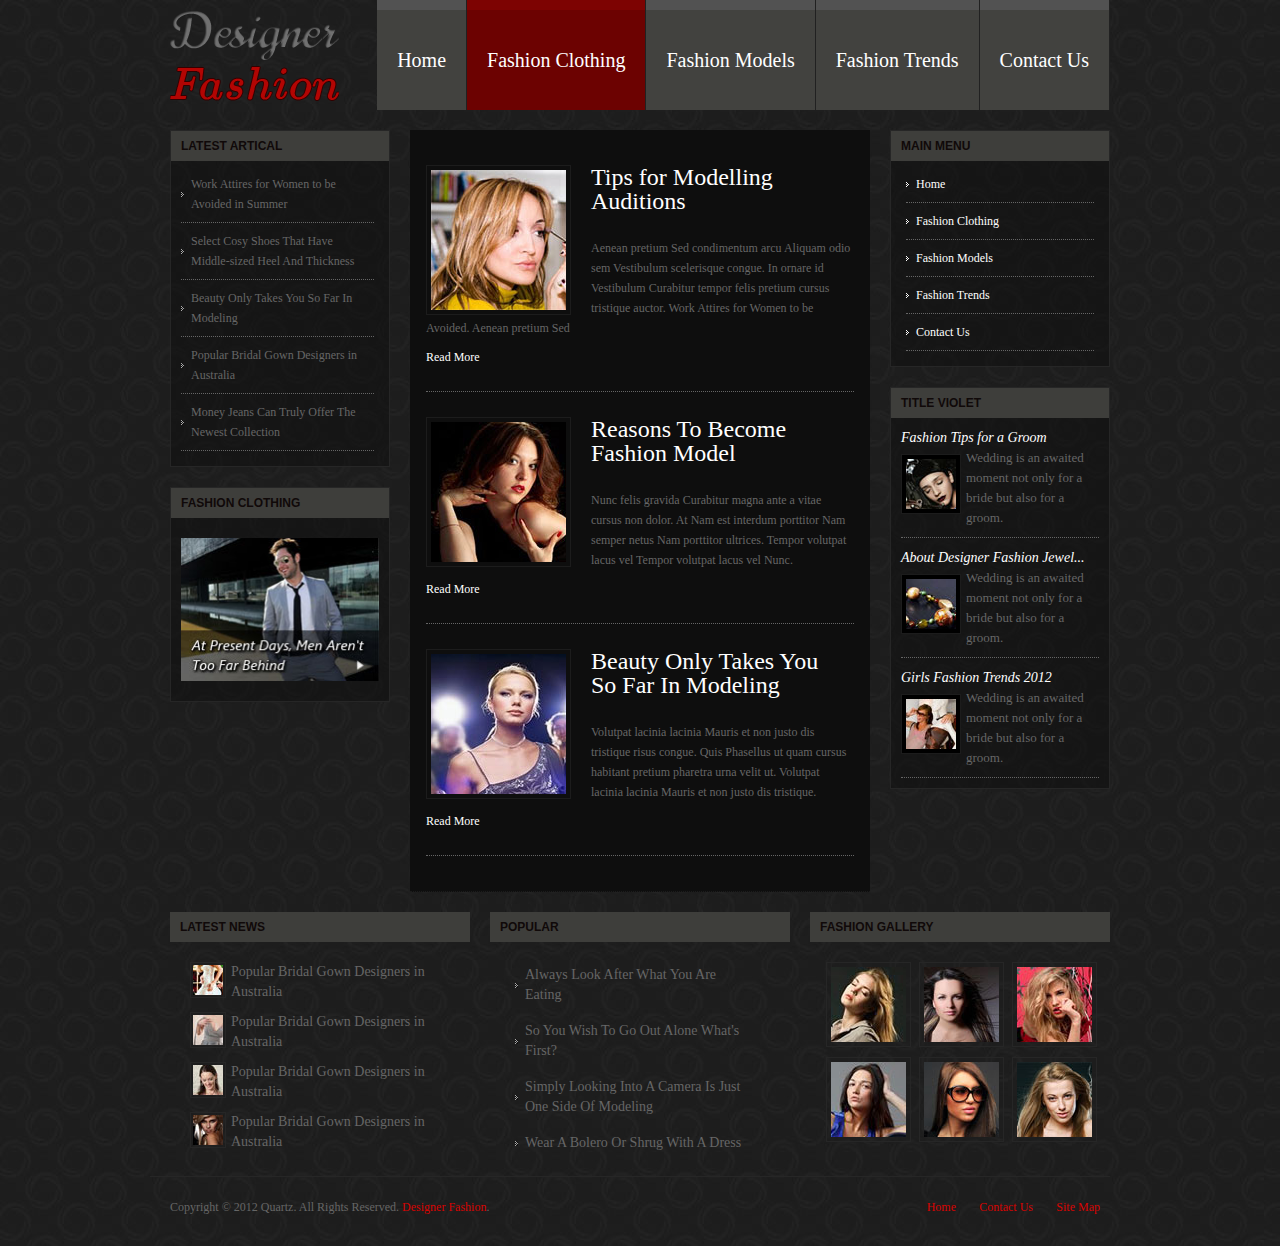
==== inner.html @ 4256c8a1 "Initial Commit" ====
<!DOCTYPE html PUBLIC "-//W3C//DTD XHTML 1.0 Transitional//EN" "http://www.w3.org/TR/xhtml1/DTD/xhtml1-transitional.dtd">
<html>
<head>
<meta name="viewport" content="width=device-width, initial-scale=1.0">
<meta http-equiv="Content-Type" content="text/html; charset=utf-8" />
<title>Designer Fashion</title>
<link href="css/bootstrap.css" rel="stylesheet">
<link href="css/style.css" rel="stylesheet">
<script src="js/jquery.js"></script>
<script src="js/bootstrap-dropdown.js"></script>
<script src="js/bootstrap-collapse.js"></script>
<script src="js/bootstrap-button.js"></script>
<script src="js/bootstrap-tab.js"></script>
 
<script src="js/respond.min.js"></script>
<script src="js/respond.src.js"></script>

</head>

<body class="bg">
		<div class="container">
        	<div class="row">
            	<div class="navbar">
   					<div class="navbar-inner">
     					 <div class="container">
      						  <a data-target=".nav-collapse" data-toggle="collapse" class="btn btn-navbar">
          							<span class="icon-bar"></span>
          							<span class="icon-bar"></span>
          							<span class="icon-bar"></span>
       						 </a>
        					<a href="#" class="brand"><img src="images/logo.png" /></a>
        						<div class="nav-collapse">
         							 <ul class="nav">
            							<li><a href="index.html">Home</a></li>
            							<li class="active"><a href="#">Fashion Clothing</a></li>
                                        <li><a href="#">Fashion Models</a></li>
                                        <li><a href="#">Fashion Trends</a></li>
                                        <li><a href="#">Contact Us</a></li>
                                       
            							
            							
         							 </ul>
       						 </div><!-- /.nav-collapse -->
      					</div>
   				 </div><!-- /navbar-inner -->
 			 </div>
          </div><!--menu ends here-->
             
                         
              
                <div class="row">
                		<div class="span3" id="left-sidebar">
                        			 
                                     
                                   
                                			<div class="block">
                                			<h5 class="module-header">Latest  Artical</h5>
                                        	<div class="module-content">
                                            	<ul>
                                                	<li><a href="#">Work Attires for Women to be Avoided in Summer</a></li>
                                                    <li><a href="#">Select Cosy Shoes That Have Middle-sized Heel And Thickness</a></li>
                                                    <li><a href="#">Beauty Only Takes You So Far In Modeling</a></li>
                                                    <li><a href="#">Popular Bridal Gown Designers in Australia</a></li>
                                                    <li><a href="#">Money Jeans Can Truly Offer The Newest Collection</a></li>
                                                
                                                </ul>
                                       		 </div>
                                        	</div>
                               		<div class="block">
                                			<h5 class="module-header">Fashion Clothing</h5>
                                        	<div class="module-content">
                                            	<img src="images/fashion-cloth.jpg" style="margin-top:20px; margin-bottom:10px;"/>
                                       		 </div>
                                        	</div>
					                       </div> <!--left sidebar ends here-->
                       
                       <div class="span6" id="content-region"> <!--Content region starts here-->
                               		<div class="content-block">
                                		                 					
                                                <div class="post-content">
                                                
                                                 	<img class="img-left" src="images/inner-post1.jpg" />
                                                     <h2 class="post-header">Tips for Modelling Auditions </h2>
                                                <p>Aenean pretium Sed condimentum arcu Aliquam odio sem Vestibulum scelerisque congue. In ornare id Vestibulum Curabitur tempor felis pretium cursus tristique auctor. Work Attires for Women to be Avoided. Aenean pretium Sed </p>
                                                <p class="readmore"><a> Read More</a> </p>
                                                </div>
                                     <div class="post-content">
                                                
                                                 <img class="img-left" src="images/inner-post2.jpg" />
                                                  <h2 class="post-header">Reasons To Become Fashion Model</h2>
                                                <p>Nunc felis gravida Curabitur magna ante a vitae cursus non dolor. At Nam est interdum porttitor Nam semper netus Nam porttitor ultrices. Tempor volutpat lacus vel Tempor volutpat lacus vel Nunc.</p>
                                                <p class="readmore"><a> Read More</a> </p>
                                                
                                    </div>
                                        <div class="post-content">
                                               
                                                 <img class="img-left" src="images/inner-post3.jpg" />
                                                   <h2 class="post-header">Beauty Only Takes You So Far In Modeling</h2>
                                                <p>Volutpat lacinia lacinia Mauris et non justo dis tristique risus congue. Quis Phasellus ut quam cursus habitant pretium pharetra urna velit ut. Volutpat lacinia lacinia Mauris et non justo dis tristique. </p>
                                                <p class="readmore"><a> Read More</a></p>
                                                
                                    </div>
                                        
                                    
                                    
                              		</div>    
                        </div><!--Content ends here-->
                        <div class="span3" id="right-sidebar">
                        <!--Vertical menu starts here-->
                                			<div class="block">
                                            <div class="vertical-menu">
                                			<h5 class="module-header">Main Menu</h5>
                                        	<div class="module-content">
                                            	<ul>
                                                	<li class="active"><a href="#">Home</a></li>
            							<li><a href="#">Fashion Clothing</a></li>
                                        <li><a href="#">Fashion Models</a></li>
                                        <li><a href="#">Fashion Trends</a></li>
                                        <li><a href="#">Contact Us</a></li>
                                                </ul>
                                       		 </div></div>
                                        
                               		 </div> 
                        		
                                
                               <div class="block"> <!--Featured block starts here-->
                                	<h5 class="module-header">Title violet</h5>
                                        <div class="module-content">
                  							<div class="featured">
                                               <h5><a href="#">Fashion Tips for a Groom</a></h5>
                   		 						<img class="img-left" src="images/feature1.jpg" />
                  		 <p>Wedding is an awaited moment not only for a bride but also for a groom.<p> 
                                             </div>
                     						<div class="featured">
                                               <h5><a href="#">About Designer Fashion Jewel...</a></h5>
                   		 						<img class="img-left" src="images/feature2.jpg" />
                  		 <p>Wedding is an awaited moment not only for a bride but also for a groom.<p> 
                                             </div>
                                             <div class="featured">
                                               <h5><a href="#">Girls Fashion Trends 2012</a></h5>
                   		 						<img class="img-left" src="images/feature3.jpg" />
                  		 <p>Wedding is an awaited moment not only for a bride but also for a groom.<p> 
                                             </div>
                    					 
              						 </div>
                           	 </div><!--End of featured post-->
                  
                                <!-- <div class="login-form">  
                   								<div class="module-block">
                                					<h5 class="module-header">Login form</h5>
                   								<div class="module-content">
                   									<p><span class="form-label">Username</span>
                   									<input type="text" class="input-medium" /></p>
                   									<p><span class="form-label">Password</span>
                   									<input type="text" class="input-medium" /></p>
                  									
                  		 							<p><input type="submit" value="Login" class="submit-button"/></p>
                   										<ul>
                   											<li><a href="#">Forgot your password?</a></li>
                        									<li><a href="#">Create an account</a></li>
                  		 								</ul>
                  								</div>
                               					</div>
                  	   				</div>-->
                                    
                        </div><!--right sidebar ends here-->
                </div>
                
                <div class="row">
                <div id="bottom">
                	<div class="span4">
                    <div class="block"> 
                       	<h5 class="module-header">LATEST NEWS</h5>
                   			<div class="module-content">
                            		<div class="news"><img class="img-left" src="images/news1.jpg" alt="sample1" />
               										<p> <a href="#">Popular Bridal Gown Designers in Australia</a></p>	
                                     </div>
                                     
                                     <div class="news"><img class="img-left" src="images/news2.jpg" alt="sample1" />
               										<p> <a href="#">Popular Bridal Gown Designers in Australia</a></p>	
                                     </div>
                                     
                                     <div class="news"><img class="img-left" src="images/news3.jpg" alt="sample1" />
               										<p> <a href="#">Popular Bridal Gown Designers in Australia</a></p>	
                                     </div>
                                     <div class="news"><img class="img-left" src="images/news4.jpg" alt="sample1" />
               										<p> <a href="#">Popular Bridal Gown Designers in Australia</a></p>	
                                     </div>
                                     </div>
               						</div>			
                            </div>
                 
                    <div class="span4">
                    	
                   			<div class="block">
                                			<h5 class="module-header">POPULAR</h5>
                                        	<div class="module-content">
                                            	<ul>
                                                	<li><a href="#">Always Look After What You Are Eating</a></li>
                                                    <li><a href="#">So You Wish To Go Out Alone What's First?</a></li>
                                                    <li><a href="#">Simply Looking Into A Camera Is Just One Side Of Modeling</a></li>
                                                    <li><a href="#">Wear A Bolero Or Shrug With A Dress</a></li>
                                            
                                                </ul>
                                       		 </div>
                                        	</div>
                   
                    </div>
                    <div class="span4">
                     <div class="block">
                        			<h5 class="module-header">Fashion Gallery</h5>
                                        	<div class="module-content">
                                            	<div ><img src="images/g1.jpg" style="margin-top:10px;float:left; padding:4px; margin-left:6px!important; margin-right:2px;" /></div>
                                                <div ><img src="images/g2.jpg" style="margin-top:10px;float:left; padding:4px; margin-left:6px!important; margin-right:2px;" /></div>
                                                <div><img src="images/g3.jpg" style="margin-top:10px;float:left; padding:4px; margin-left:6px!important; margin-right:2px;"/></div>
                                               <div > <img src="images/g4.jpg" style="margin-top:10px;float:left; padding:4px; margin-left:6px!important; margin-right:2px;"/></div>
                                                <div><img src="images/g5.jpg" style="margin-top:10px;float:left; padding:4px; margin-left:6px!important; margin-right:2px;"/></div>
                                                <div ><img src="images/g6.jpg" style="margin-top:10px;float:left; padding:4px; margin-left:6px!important; margin-right:2px;"/></div>
                                                
                                       		 </div>
                                        	</div>		
                            </div>
                    </div>
                    </div>
                    <div class="row" id="footer">
             		<div class="span6" id="copyright">
                   		 <p>Copyright © 2012 Quartz. All Rights Reserved. <a href="#">Designer Fashion</a>.</p>
                    	
                    </div>
                    <div class="span6" id="footer-menu">
                    	<ul class="topmenu">
                	<li><a href="#">Home</a> </li>
                    <li><a href="#">Contact Us</a> </li>
                    <li><a href="#">Site Map</a> </li>
               
                 	</ul>
                    </div>
                    </div>
                </div>
                
                 
          </div>
          
</body>
</html>
---- css/style.css ----
#bottom .block
{
	padding-bottom:10px;
	 background-image: none !important;

    border: none !important;
	}
	#bottom .module-content
	{
		padding-top:10px;
		}
	#bottom a
	{
		color:#666666;
		font-size:14px;
	
	font-family:"Segoe UI";
	}
	#bottom img
	{
		border: 1px solid #262626;
    padding: 2px;
	margin-left:10px;
	float:left;
	margin-right:5px;

	} 
	
.news
{
	margin-top:10px;
	}
.featured
{
	margin-top:10px;
	border-bottom:1px dotted #666666;
}
.featured h5
{
	font-style:italic;
	font-size:14px;
	font-family:"Segoe UI";}
.block
{
	background-image:url(../images/block-back.png);
	background-repeat:repeat;
	margin-top:20px; 
	border:1px solid #262626;
	padding-bottom:10px;
	
	}
body.bg{
	background-color:#000;
	color: #666666;
	font-family:"Segoe UI","Trebuchet MS", Arial, Helvetica, sans-serif;
	}
p, a {font-family:"Segoe UI"; font-weight:normal; }
a:hover{color:#fff; text-decoration:underline;}
@font-face
{
font-family: Segoe UI;
src:url("segoe-ui.eot");
}
@font-face
{
font-family: Segoe UI;
src:url("segoe-ui.ttf");
}

/*******************breadcrumb****************/
#beadcrumb{ 
		background: url("../images/dot1x1.gif") repeat-x scroll left center transparent;
		text-transform:uppercase; 
		float:left;
		font-size:11px;
		color: #555555;
    	font-weight: bold;
    	text-transform: uppercase;}
#search-box{float:right;}

/*******slider******/
#slider{ 
margin-top:20px;
		
	}
/******************tab***********************/
.tab-panel{margin-top:20px;}
.tab-panel h5{font-weight:bold; 
			font-size:12px; 
			color:#666; 
			text-transform:uppercase;
			font-family:Segoe UI;}
.tab-post img{padding:3px;
				
				border: 1px solid #97265E;}
/*************img-panel*************************/	
#img-panel{margin-top:20px;}	
#img-style{margin-left:0}	

/*********************Vertical menu************************/

.vertical-menu ul{margin:0 0px; padding:5px;}
.vertical-menu li{
	background-image:url(../images/arrow_white.jpg);
	background-position:left center;
	background-repeat:no-repeat;
	list-style:none;
	padding:8px 10px;
	font-size: 12px;
	color:#CBDA8F;
	border-bottom:1px dotted #666666;
	}
.vertical-menu li.active{
		color:#fff;
	font-weight:bold;}
.vertical-menu li.active:hover{
	color:#fff;}
.vertical-menu li:hover{color:#fff;background-image:url(../images/arrow_white.jpg);
	background-position:left center;
	background-repeat:no-repeat;
	list-style:none;
	padding:8px 10px; }


#bottom ul{margin:0 10px; padding:5px;}
#bottom  li{
	background-image:url(../images/arrow_black.jpg);
	background-position:left center;
	background-repeat:no-repeat;
	list-style:none;
	padding:8px 10px;
	font-size: 12px;
	color:#666666;
	
	}
#bottom a
	{
		color:#666666;
		}
#bottom li.active{
		color:#fff;
	font-weight:bold;}
#bottom li.active:hover{
	color:#fff;}
#bottom li:hover{color:#fff;background-image:url(../images/arrow-white.gif);
	background-position:left center;
	background-repeat:no-repeat;
	list-style:none;
	padding:8px 10px; }




#left-sidebar ul{margin:0 0px; padding:5px 5px 5px 0px;}
#left-sidebar li{
	background-image:url(../images/arrow_black.jpg);
	background-position:left center;
	background-repeat:no-repeat;
	list-style:none;
	padding:8px 10px;
	font-size: 12px;
	color:#666666;
	border-bottom:1px dotted #666666;
	}
	#left-sidebar a
	{
		color:#666666;
		}
#left-sidebar li.active{
		color:#fff;
	font-weight:bold;}
#left-sidebar li.active:hover{
	color:#fff;}
#left-sidebar li:hover{color:#fff;background-image:url(../images/arrow_white.jpg);
	background-position:left center;
	background-repeat:no-repeat;
	list-style:none;
	padding:8px 10px; }

/******************login form style******************/
.form-label{font-weight:bold;}
.login-form{margin-top:20px; float:left;background-color:#0e0e0e;}
.login-form p{margin: 0;
    padding: 5px 15px 0;}
.login-form ul{margin:0;}
.login-form li {
    border: medium none;
    list-style: disc outside none;
    padding: 0;
	margin-left:40px;}
.submit-button{color:#fff; font-weight:bold; font-size:12px;}
.module-header{
	background-color:#3e3e3b;
	color:#100909;
	padding:5px 0px 5px 10px;
    text-transform: uppercase;}


/******************Content style************************/
#content-region{float:left;margin-top:20px; background-color:#0e0e0e;}
.content-block{float:left;padding: 10px; border-bottom: 1px dotted #1C1C1C;}
.content-header{background-image:url(../images/h3-violet.gif);
	background-position:left;
	background-repeat:no-repeat;
    color: #DD8FB1;
  padding: 5px 0 10px 10px;
    text-transform: uppercase;}
.post-header {
 
    color: #FFFFFF;
  
    font-size: 24px;;
   margin: 0 10px 10px 89px;
  padding: 0px 0px 15px 0px;
   font-weight:normal;
	line-height:24px;
	
	font-family:"Redressed";
	
	}	

.post-content{margin:25px 6px;
				line-height:20px;
				padding-bottom:15px;
				border-bottom:1px dotted #666666;
				}
.post-content p{font-size:12px;}
.img-left{
    border: 1px solid #1C1C1C;
    padding: 4px;
	margin-right:20px;
	float:left;
	}
.img-right{
    border: 1px solid #1C1C1C;
    padding: 4px;
	margin-left:10px;
	float:left;}
				
/**********************Gallery-block*************************/
.green-header{background-image:url(../images/h3-green.gif);
	background-position:left;
	background-repeat:no-repeat;
    color: #cbda8f;
    padding: 5px 0 10px 10px;
    text-transform: uppercase;}

.gallery-img{
   border: 1px solid #1C1C1C;
    padding: 4px;
	margin-right:2px;
	margin-bottom:5px;
	}
	.whos-online, .featured-block{float:left; margin-top:20px;background-color:#0e0e0e}
/**************Featured Post****************/
.violet-header{background-image:url(../images/h3-violet.gif);
	background-position:left;
	background-repeat:no-repeat;
    color: #DD8FB1;
   padding: 5px 0 10px 10px;
    text-transform: uppercase;}
.featured-post{padding:0 10px;margin-top:20px;float:left;}
.featured img{background-color: #000000;
    border: 1px solid #1C1C1C;
    float: left;
    margin: 6px 5px 0 0;
    padding: 4px;}
.featured-text{border-bottom: 1px dotted;
    padding-bottom: 10px;
    padding-top: 10px;
	font-size:12px;}
.featured-text h5{color:#810c46;}
.featured-text h5:hover{color:#ffffff; text-decoration:underline;}
.module-content{margin:0 10px;}
.whos-online{float:left; margin-top:20px}

/***************latest**********************/
.footer-post p{color: #222222;
    margin: 0;
	font-size:12px;
    padding-left: 50px;
    text-decoration: none;}
.footer-post {
    border-bottom: 1px solid #DDDDDD;
       margin: 5px 0;
    padding-bottom: 10px;
	}
.footer-post p:hover{color:#9A2016;
						text-decoration:underline;}
.date{font-size:11px; margin-left:10px; color:#999;}

#latest-block, #popular-block, #style-block{margin-top:20px;}
#copyright{float:left; padding:20px 0;}
#copyright a
{color:#d80301;
font-size:12px;
font-family:'Segoe UI';
	`}
	#footer-menu a
	{color:#d80301;
	`}
#copyright p{font-size: 12px;}
#footer-menu{float:right; margin-top:20px;}
.topmenu li{display:inline; font-size: 12px;
    padding: 0 10px;}
#footer{border-top: 1px solid #262626;}
.topmenu
{
	float:right;}
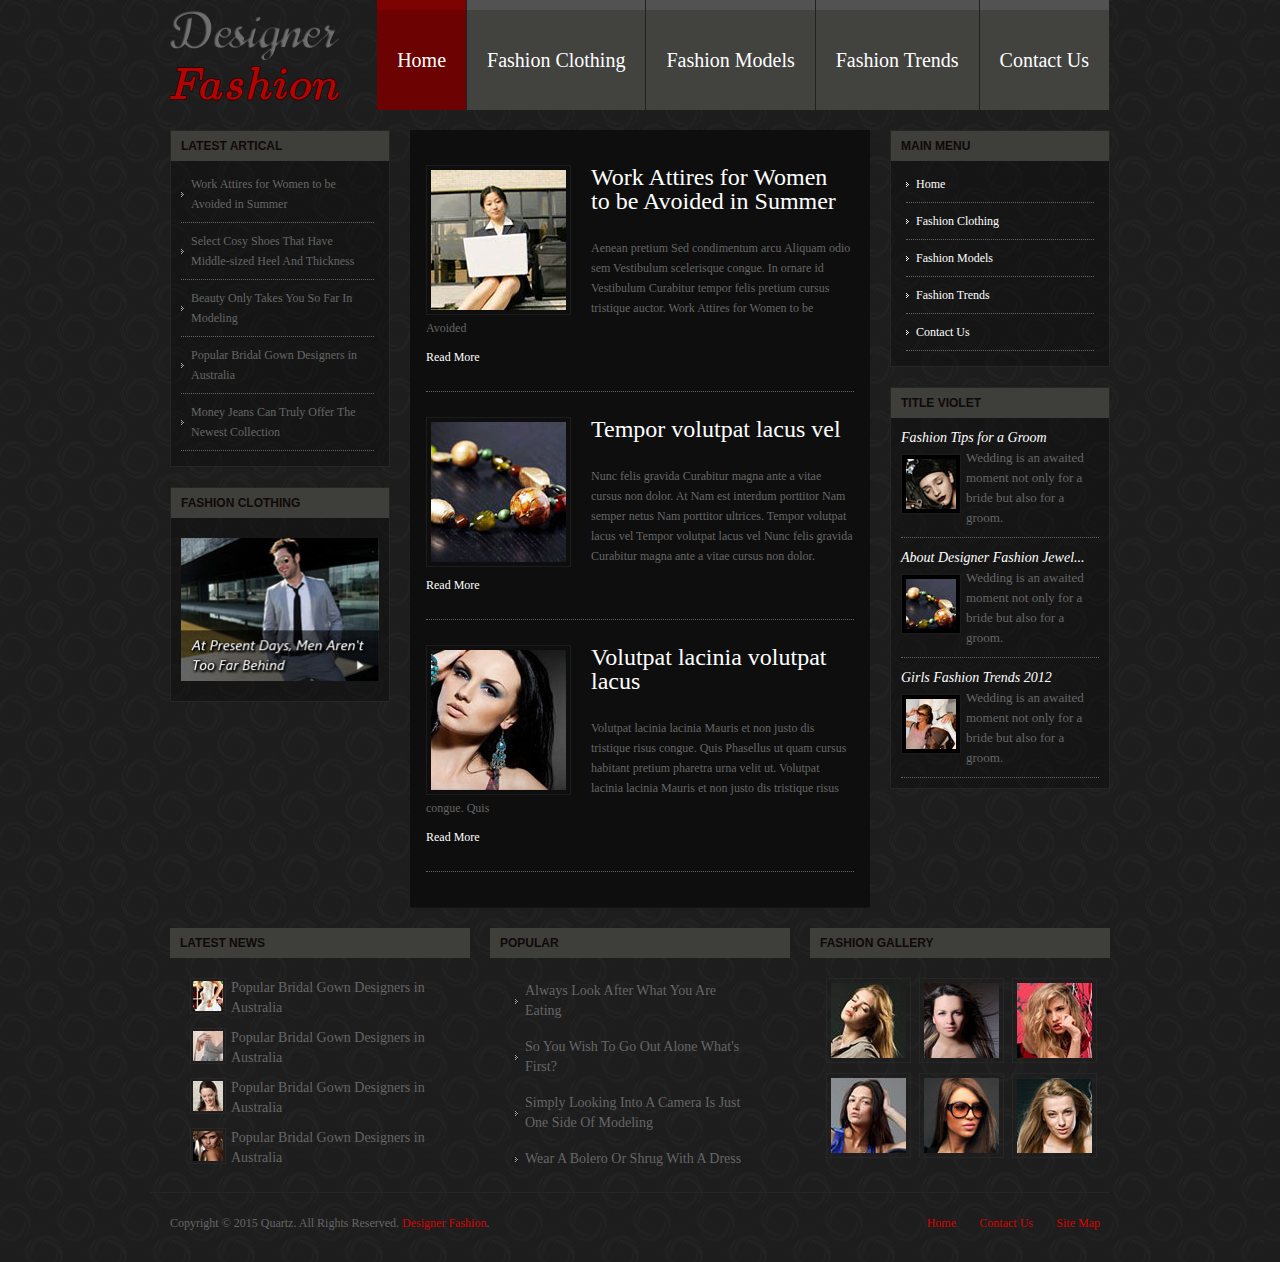
==== commit 14d33aa5: "Initial Commit" ====
--- a/inner.html
+++ b/inner.html
@@ -1,245 +1,206 @@
 <!DOCTYPE html PUBLIC "-//W3C//DTD XHTML 1.0 Transitional//EN" "http://www.w3.org/TR/xhtml1/DTD/xhtml1-transitional.dtd">
 <html>
-<head>
-<meta name="viewport" content="width=device-width, initial-scale=1.0">
-<meta http-equiv="Content-Type" content="text/html; charset=utf-8" />
-<title>Designer Fashion</title>
-<link href="css/bootstrap.css" rel="stylesheet">
-<link href="css/style.css" rel="stylesheet">
-<script src="js/jquery.js"></script>
-<script src="js/bootstrap-dropdown.js"></script>
-<script src="js/bootstrap-collapse.js"></script>
-<script src="js/bootstrap-button.js"></script>
-<script src="js/bootstrap-tab.js"></script>
- 
-<script src="js/respond.min.js"></script>
-<script src="js/respond.src.js"></script>
+  <head>
+    <meta name="viewport" content="width=device-width, initial-scale=1.0">
+    <meta http-equiv="Content-Type" content="text/html; charset=utf-8" />
+    <title>Designer Fashion</title>
+    <!--css-->
+    <link href="css/bootstrap.css" rel="stylesheet">
+    <link href="css/style.css" rel="stylesheet">
+    <!--end css-->
+    <!--script-->
+    <script src="js/jquery.js"></script>
+    <script src="js/bootstrap-dropdown.js"></script>
+    <script src="js/bootstrap-collapse.js"></script>
+    <script src="js/bootstrap-button.js"></script>
+    <script src="js/bootstrap-tab.js"></script>
+    <script src="js/respond.min.js"></script>
+    <script src="js/respond.src.js"></script>
+    <!--end script-->
+  </head>
 
-</head>
+  <body class="bg">
+    <div class="container"><!--container-->
+      <div class="row">
+        <div class="navbar"><!--menu-->
+          <div class="navbar-inner">
+            <div class="container">
+              <!--button for menu toggle in mobile screens-->
+              <a data-target=".nav-collapse" data-toggle="collapse" class="btn btn-navbar">
+                <span class="icon-bar"></span>
+                <span class="icon-bar"></span>
+                <span class="icon-bar"></span>
+              </a>
+              <a href="#" class="brand"><img src="images/logo.png" /></a><!--Site Logo-->
+              <div class="nav-collapse">
+                <ul class="nav"><!--Menu Items-->
+                  <li class="active"><a href="index.html">Home</a></li>
+                  <li><a href="inner.html">Fashion Clothing</a></li>
+                  <li><a href="inner.html">Fashion Models</a></li>
+                  <li><a href="inner.html">Fashion Trends</a></li>
+                  <li><a href="inner.html">Contact Us</a></li>
+                </ul><!--end nav-->
+              </div><!--nav-collapse -->
+            </div><!--end container-->
+          </div><!-- navbar-inner -->
+        </div><!--end navbar-->
+      </div><!--end row-->
+     
+      <div class="row">
+        <div class="span3" id="left-sidebar">
+          <div class="block">
+            <h5 class="module-header">Latest  Artical</h5>
+            <div class="module-content">
+              <ul>
+                <li><a href="#">Work Attires for Women to be Avoided in Summer</a></li>
+                <li><a href="#">Select Cosy Shoes That Have Middle-sized Heel And Thickness</a></li>
+                <li><a href="#">Beauty Only Takes You So Far In Modeling</a></li>
+                <li><a href="#">Popular Bridal Gown Designers in Australia</a></li>
+                <li><a href="#">Money Jeans Can Truly Offer The Newest Collection</a></li>
+              </ul>
+            </div><!--end module-content-->
+          </div><!--end block-->
+          <div class="block">
+            <h5 class="module-header">Fashion Clothing</h5>
+              <div class="module-content">
+              <img src="images/fashion-cloth.jpg" style="margin-top:20px; margin-bottom:10px;"/>
+              </div>
+          </div><!--end block-->
+        </div> <!--left sidebar ends here-->
+        <div class="span6" id="content-region"> <!--Content region starts here-->
+          <div class="content-block">
+            <div class="post-content">
+              <img class="img-left" src="images/post1.jpg" />
+              <h2 class="post-header">Work Attires for Women to be Avoided in Summer</h2>
+              <p>Aenean pretium Sed condimentum arcu Aliquam odio sem Vestibulum scelerisque congue. In ornare id Vestibulum Curabitur tempor felis pretium cursus tristique auctor. Work Attires for Women to be Avoided</p>
+              <p class="readmore"><a> Read More</a> </p>
+            </div><!--end post-content-->
+            <div class="post-content">
+              <img class="img-left" src="images/post2.jpg" />
+              <h2 class="post-header">Tempor volutpat lacus vel </h2>
+              <p>Nunc felis gravida Curabitur magna ante a vitae cursus non dolor. At Nam est interdum porttitor Nam semper netus Nam porttitor ultrices. Tempor volutpat lacus vel Tempor volutpat lacus vel Nunc felis gravida Curabitur magna ante a vitae cursus non dolor.</p>
+              <p class="readmore"><a> Read More</a> </p>
+            </div><!--end post-content-->
+            <div class="post-content">
+              <img class="img-left" src="images/post3.jpg" />
+              <h2 class="post-header">Volutpat lacinia volutpat lacus </h2>
+              <p>Volutpat lacinia lacinia Mauris et non justo dis tristique risus congue. Quis Phasellus ut quam cursus habitant pretium pharetra urna velit ut. Volutpat lacinia lacinia Mauris et non justo dis tristique risus congue. Quis </p>
+              <p class="readmore"><a> Read More</a></p>
+            </div><!--end post-content-->
+          </div><!--end content-block-->
+        </div><!--End span6 #content-region-->
+        <div class="span3" id="right-sidebar">
+          <!--Vertical menu starts here-->
+          <div class="block">
+            <div class="vertical-menu">
+              <h5 class="module-header">Main Menu</h5>
+              <div class="module-content">
+                <ul>
+                <li class="active"><a href="#">Home</a></li>
+                <li><a href="#">Fashion Clothing</a></li>
+                <li><a href="#">Fashion Models</a></li>
+                <li><a href="#">Fashion Trends</a></li>
+                <li><a href="#">Contact Us</a></li>
+                </ul>
+              </div>
+            </div>
+          </div> 
+          <div class="block"> <!--Featured block starts here-->
+            <h5 class="module-header">Title violet</h5>
+            <div class="module-content">
+              <div class="featured">
+                <h5><a href="#">Fashion Tips for a Groom</a></h5>
+                <img class="img-left" src="images/feature1.jpg" />
+                <p>Wedding is an awaited moment not only for a bride but also for a groom.<p> 
+              </div>
+              <div class="featured">
+                <h5><a href="#">About Designer Fashion Jewel...</a></h5>
+                <img class="img-left" src="images/feature2.jpg" />
+                <p>Wedding is an awaited moment not only for a bride but also for a groom.<p> 
+              </div>
+              <div class="featured">
+                <h5><a href="#">Girls Fashion Trends 2012</a></h5>
+                <img class="img-left" src="images/feature3.jpg" />
+                <p>Wedding is an awaited moment not only for a bride but also for a groom.<p> 
+              </div>
+            </div>
+          </div><!--End of featured post-->
+        </div><!--right sidebar ends here-->
+      </div><!--end row-->
+      <div class="row">
+        <div id="bottom">
+          <div class="span4">
+            <div class="block"> 
+              <h5 class="module-header">LATEST NEWS</h5>
+              <div class="module-content">
+                <div class="news"><img class="img-left" src="images/news1.jpg" alt="sample1" />
+                  <p> <a href="#">Popular Bridal Gown Designers in Australia</a></p>  
+                </div>
+                <div class="news"><img class="img-left" src="images/news2.jpg" alt="sample1" />
+                  <p> <a href="#">Popular Bridal Gown Designers in Australia</a></p>  
+                </div>
+                <div class="news"><img class="img-left" src="images/news3.jpg" alt="sample1" />
+                  <p> <a href="#">Popular Bridal Gown Designers in Australia</a></p>  
+                </div>
+                <div class="news"><img class="img-left" src="images/news4.jpg" alt="sample1" />
+                  <p> <a href="#">Popular Bridal Gown Designers in Australia</a></p>  
+                </div>
+              </div><!--end module-content-->
+            </div><!--end block-->  
+          </div><!--end span4-->
+          <div class="span4">
+            <div class="block">
+              <h5 class="module-header">POPULAR</h5>
+              <div class="module-content">
+                <ul>
+                  <li><a href="#">Always Look After What You Are Eating</a></li>
+                  <li><a href="#">So You Wish To Go Out Alone What's First?</a></li>
+                  <li><a href="#">Simply Looking Into A Camera Is Just One Side Of Modeling</a></li>
+                  <li><a href="#">Wear A Bolero Or Shrug With A Dress</a></li>
+                </ul>
+              </div><!--module-content-->
+            </div><!--block-->
+          </div><!--span4-->
+          <div class="span4">
+            <div class="block">
+              <h5 class="module-header">Fashion Gallery</h5>
+              <div class="module-content">
+                <div>
+                  <img src="images/g1.jpg" style="margin-top:10px;float:left; padding:4px; margin-left:6px!important;margin-right:2px;" />
+                </div>
+                <div>
+                  <img src="images/g2.jpg" style="margin-top:10px;float:left; padding:4px; margin-left:6px!important;margin-right:2px;" />
+                </div>
+                <div>
+                  <img src="images/g3.jpg" style="margin-top:10px;float:left; padding:4px; margin-left:6px!important;margin-right:2px;"/>
+                </div>
+                <div> 
+                  <img src="images/g4.jpg" style="margin-top:10px;float:left; padding:4px; margin-left:6px!important;margin-right:2px;"/>
+                </div>
+                <div>
+                  <img src="images/g5.jpg" style="margin-top:10px;float:left; padding:4px; margin-left:6px!important;margin-right:2px;"/>
+                </div>
+                <div>
+                  <img src="images/g6.jpg" style="margin-top:10px;float:left; padding:4px; margin-left:6px!important;margin-right:2px;"/>
+                </div>
+              </div><!--end module-content-->
+            </div><!--end block-->
+          </div><!--end span4-->
+        </div><!--end #bottom-->
+      </div><!--end row-->
+      <div class="row" id="footer">
+        <div class="span6" id="copyright">
+          <p>Copyright © 2015 Quartz. All Rights Reserved. <a href="#">Designer Fashion</a>.</p>
+        </div><!--end span6 #copyright-->
+        <div class="span6" id="footer-menu">
+          <ul class="topmenu">
+            <li><a href="#">Home</a> </li>
+            <li><a href="#">Contact Us</a> </li>
+            <li><a href="#">Site Map</a> </li>
+          </ul><!--end topmenu-->
+        </div><!--end span6 #footer-menu-->
+      </div><!--end row #footer-->
+    </div><!--end container-->
 
-<body class="bg">
-		<div class="container">
-        	<div class="row">
-            	<div class="navbar">
-   					<div class="navbar-inner">
-     					 <div class="container">
-      						  <a data-target=".nav-collapse" data-toggle="collapse" class="btn btn-navbar">
-          							<span class="icon-bar"></span>
-          							<span class="icon-bar"></span>
-          							<span class="icon-bar"></span>
-       						 </a>
-        					<a href="#" class="brand"><img src="images/logo.png" /></a>
-        						<div class="nav-collapse">
-         							 <ul class="nav">
-            							<li><a href="index.html">Home</a></li>
-            							<li class="active"><a href="#">Fashion Clothing</a></li>
-                                        <li><a href="#">Fashion Models</a></li>
-                                        <li><a href="#">Fashion Trends</a></li>
-                                        <li><a href="#">Contact Us</a></li>
-                                       
-            							
-            							
-         							 </ul>
-       						 </div><!-- /.nav-collapse -->
-      					</div>
-   				 </div><!-- /navbar-inner -->
- 			 </div>
-          </div><!--menu ends here-->
-             
-                         
-              
-                <div class="row">
-                		<div class="span3" id="left-sidebar">
-                        			 
-                                     
-                                   
-                                			<div class="block">
-                                			<h5 class="module-header">Latest  Artical</h5>
-                                        	<div class="module-content">
-                                            	<ul>
-                                                	<li><a href="#">Work Attires for Women to be Avoided in Summer</a></li>
-                                                    <li><a href="#">Select Cosy Shoes That Have Middle-sized Heel And Thickness</a></li>
-                                                    <li><a href="#">Beauty Only Takes You So Far In Modeling</a></li>
-                                                    <li><a href="#">Popular Bridal Gown Designers in Australia</a></li>
-                                                    <li><a href="#">Money Jeans Can Truly Offer The Newest Collection</a></li>
-                                                
-                                                </ul>
-                                       		 </div>
-                                        	</div>
-                               		<div class="block">
-                                			<h5 class="module-header">Fashion Clothing</h5>
-                                        	<div class="module-content">
-                                            	<img src="images/fashion-cloth.jpg" style="margin-top:20px; margin-bottom:10px;"/>
-                                       		 </div>
-                                        	</div>
-					                       </div> <!--left sidebar ends here-->
-                       
-                       <div class="span6" id="content-region"> <!--Content region starts here-->
-                               		<div class="content-block">
-                                		                 					
-                                                <div class="post-content">
-                                                
-                                                 	<img class="img-left" src="images/inner-post1.jpg" />
-                                                     <h2 class="post-header">Tips for Modelling Auditions </h2>
-                                                <p>Aenean pretium Sed condimentum arcu Aliquam odio sem Vestibulum scelerisque congue. In ornare id Vestibulum Curabitur tempor felis pretium cursus tristique auctor. Work Attires for Women to be Avoided. Aenean pretium Sed </p>
-                                                <p class="readmore"><a> Read More</a> </p>
-                                                </div>
-                                     <div class="post-content">
-                                                
-                                                 <img class="img-left" src="images/inner-post2.jpg" />
-                                                  <h2 class="post-header">Reasons To Become Fashion Model</h2>
-                                                <p>Nunc felis gravida Curabitur magna ante a vitae cursus non dolor. At Nam est interdum porttitor Nam semper netus Nam porttitor ultrices. Tempor volutpat lacus vel Tempor volutpat lacus vel Nunc.</p>
-                                                <p class="readmore"><a> Read More</a> </p>
-                                                
-                                    </div>
-                                        <div class="post-content">
-                                               
-                                                 <img class="img-left" src="images/inner-post3.jpg" />
-                                                   <h2 class="post-header">Beauty Only Takes You So Far In Modeling</h2>
-                                                <p>Volutpat lacinia lacinia Mauris et non justo dis tristique risus congue. Quis Phasellus ut quam cursus habitant pretium pharetra urna velit ut. Volutpat lacinia lacinia Mauris et non justo dis tristique. </p>
-                                                <p class="readmore"><a> Read More</a></p>
-                                                
-                                    </div>
-                                        
-                                    
-                                    
-                              		</div>    
-                        </div><!--Content ends here-->
-                        <div class="span3" id="right-sidebar">
-                        <!--Vertical menu starts here-->
-                                			<div class="block">
-                                            <div class="vertical-menu">
-                                			<h5 class="module-header">Main Menu</h5>
-                                        	<div class="module-content">
-                                            	<ul>
-                                                	<li class="active"><a href="#">Home</a></li>
-            							<li><a href="#">Fashion Clothing</a></li>
-                                        <li><a href="#">Fashion Models</a></li>
-                                        <li><a href="#">Fashion Trends</a></li>
-                                        <li><a href="#">Contact Us</a></li>
-                                                </ul>
-                                       		 </div></div>
-                                        
-                               		 </div> 
-                        		
-                                
-                               <div class="block"> <!--Featured block starts here-->
-                                	<h5 class="module-header">Title violet</h5>
-                                        <div class="module-content">
-                  							<div class="featured">
-                                               <h5><a href="#">Fashion Tips for a Groom</a></h5>
-                   		 						<img class="img-left" src="images/feature1.jpg" />
-                  		 <p>Wedding is an awaited moment not only for a bride but also for a groom.<p> 
-                                             </div>
-                     						<div class="featured">
-                                               <h5><a href="#">About Designer Fashion Jewel...</a></h5>
-                   		 						<img class="img-left" src="images/feature2.jpg" />
-                  		 <p>Wedding is an awaited moment not only for a bride but also for a groom.<p> 
-                                             </div>
-                                             <div class="featured">
-                                               <h5><a href="#">Girls Fashion Trends 2012</a></h5>
-                   		 						<img class="img-left" src="images/feature3.jpg" />
-                  		 <p>Wedding is an awaited moment not only for a bride but also for a groom.<p> 
-                                             </div>
-                    					 
-              						 </div>
-                           	 </div><!--End of featured post-->
-                  
-                                <!-- <div class="login-form">  
-                   								<div class="module-block">
-                                					<h5 class="module-header">Login form</h5>
-                   								<div class="module-content">
-                   									<p><span class="form-label">Username</span>
-                   									<input type="text" class="input-medium" /></p>
-                   									<p><span class="form-label">Password</span>
-                   									<input type="text" class="input-medium" /></p>
-                  									
-                  		 							<p><input type="submit" value="Login" class="submit-button"/></p>
-                   										<ul>
-                   											<li><a href="#">Forgot your password?</a></li>
-                        									<li><a href="#">Create an account</a></li>
-                  		 								</ul>
-                  								</div>
-                               					</div>
-                  	   				</div>-->
-                                    
-                        </div><!--right sidebar ends here-->
-                </div>
-                
-                <div class="row">
-                <div id="bottom">
-                	<div class="span4">
-                    <div class="block"> 
-                       	<h5 class="module-header">LATEST NEWS</h5>
-                   			<div class="module-content">
-                            		<div class="news"><img class="img-left" src="images/news1.jpg" alt="sample1" />
-               										<p> <a href="#">Popular Bridal Gown Designers in Australia</a></p>	
-                                     </div>
-                                     
-                                     <div class="news"><img class="img-left" src="images/news2.jpg" alt="sample1" />
-               										<p> <a href="#">Popular Bridal Gown Designers in Australia</a></p>	
-                                     </div>
-                                     
-                                     <div class="news"><img class="img-left" src="images/news3.jpg" alt="sample1" />
-               										<p> <a href="#">Popular Bridal Gown Designers in Australia</a></p>	
-                                     </div>
-                                     <div class="news"><img class="img-left" src="images/news4.jpg" alt="sample1" />
-               										<p> <a href="#">Popular Bridal Gown Designers in Australia</a></p>	
-                                     </div>
-                                     </div>
-               						</div>			
-                            </div>
-                 
-                    <div class="span4">
-                    	
-                   			<div class="block">
-                                			<h5 class="module-header">POPULAR</h5>
-                                        	<div class="module-content">
-                                            	<ul>
-                                                	<li><a href="#">Always Look After What You Are Eating</a></li>
-                                                    <li><a href="#">So You Wish To Go Out Alone What's First?</a></li>
-                                                    <li><a href="#">Simply Looking Into A Camera Is Just One Side Of Modeling</a></li>
-                                                    <li><a href="#">Wear A Bolero Or Shrug With A Dress</a></li>
-                                            
-                                                </ul>
-                                       		 </div>
-                                        	</div>
-                   
-                    </div>
-                    <div class="span4">
-                     <div class="block">
-                        			<h5 class="module-header">Fashion Gallery</h5>
-                                        	<div class="module-content">
-                                            	<div ><img src="images/g1.jpg" style="margin-top:10px;float:left; padding:4px; margin-left:6px!important; margin-right:2px;" /></div>
-                                                <div ><img src="images/g2.jpg" style="margin-top:10px;float:left; padding:4px; margin-left:6px!important; margin-right:2px;" /></div>
-                                                <div><img src="images/g3.jpg" style="margin-top:10px;float:left; padding:4px; margin-left:6px!important; margin-right:2px;"/></div>
-                                               <div > <img src="images/g4.jpg" style="margin-top:10px;float:left; padding:4px; margin-left:6px!important; margin-right:2px;"/></div>
-                                                <div><img src="images/g5.jpg" style="margin-top:10px;float:left; padding:4px; margin-left:6px!important; margin-right:2px;"/></div>
-                                                <div ><img src="images/g6.jpg" style="margin-top:10px;float:left; padding:4px; margin-left:6px!important; margin-right:2px;"/></div>
-                                                
-                                       		 </div>
-                                        	</div>		
-                            </div>
-                    </div>
-                    </div>
-                    <div class="row" id="footer">
-             		<div class="span6" id="copyright">
-                   		 <p>Copyright © 2012 Quartz. All Rights Reserved. <a href="#">Designer Fashion</a>.</p>
-                    	
-                    </div>
-                    <div class="span6" id="footer-menu">
-                    	<ul class="topmenu">
-                	<li><a href="#">Home</a> </li>
-                    <li><a href="#">Contact Us</a> </li>
-                    <li><a href="#">Site Map</a> </li>
-               
-                 	</ul>
-                    </div>
-                    </div>
-                </div>
-                
-                 
-          </div>
-          
-</body>
+  </body>
 </html>
--- a/css/style.css
+++ b/css/style.css
@@ -1,45 +1,199 @@
-#bottom .block
-{
-	padding-bottom:10px;
-	 background-image: none !important;
-
-    border: none !important;
-	}
-	#bottom .module-content
-	{
-		padding-top:10px;
-		}
-	#bottom a
-	{
-		color:#666666;
-		font-size:14px;
-	
-	font-family:"Segoe UI";
-	}
-	#bottom img
-	{
-		border: 1px solid #262626;
-    padding: 2px;
-	margin-left:10px;
-	float:left;
-	margin-right:5px;
-
-	} 
-	
-.news
-{
-	margin-top:10px;
-	}
-.featured
-{
-	margin-top:10px;
+body.bg
+{
+	background-color:#000;
+	color: #666666;
+	font-family:"Segoe UI","Trebuchet MS", Arial, Helvetica, sans-serif;
+}
+p, a 
+{
+	font-family:"Segoe UI"; font-weight:normal; 
+}
+a:hover
+{
+	color:#fff; text-decoration:underline;
+}
+@font-face
+{
+	font-family: Segoe UI;
+	src:url("segoe-ui.eot");
+}
+@font-face
+{
+	font-family: Segoe UI;
+	src:url("segoe-ui.ttf");
+}
+
+/*******************breadcrumb****************/
+#beadcrumb
+{
+ 	background: url("../images/dot1x1.gif") repeat-x scroll left center transparent;
+	text-transform:uppercase; 
+	float:left;
+	font-size:11px;
+	color: #555555;
+	font-weight: bold;
+	text-transform: uppercase;
+}
+/*******search box******/
+#search-box
+{
+	float:right;
+}
+
+/*******slider******/
+#slider
+{
+	margin-top:20px;
+}
+
+/******************tab***********************/
+.tab-panel
+{
+	margin-top:20px;
+}
+.tab-panel h5
+{
+	font-weight:bold; 
+	font-size:12px; 
+	color:#666; 
+	text-transform:uppercase;
+	font-family:Segoe UI;
+}
+.tab-post img
+{
+	padding:3px;
+	border: 1px solid #97265E;
+}
+/*************img-panel*************************/	
+#img-panel
+{
+	margin-top:20px;
+}	
+#img-style
+{
+	margin-left:0;
+}	
+
+/*********************Vertical menu************************/
+
+.vertical-menu ul
+{
+	margin:0 0px;
+	padding:5px;
+}
+.vertical-menu li
+{
+	background-image:url(../images/arrow_white.jpg);
+	background-position:left center;
+	background-repeat:no-repeat;
+	list-style:none;
+	padding:8px 10px;
+	font-size: 12px;
+	color:#CBDA8F;
 	border-bottom:1px dotted #666666;
 }
-.featured h5
-{
-	font-style:italic;
-	font-size:14px;
-	font-family:"Segoe UI";}
+.vertical-menu li.active
+{
+	color:#fff;
+	font-weight:bold;
+}
+.vertical-menu li.active:hover
+{
+	color:#fff;
+}
+.vertical-menu li:hover
+{
+	color:#fff;background-image:url(../images/arrow_white.jpg);
+	background-position:left center;
+	background-repeat:no-repeat;
+	list-style:none;
+	padding:8px 10px; 
+}
+/***************left sidebar**********************/
+#left-sidebar ul
+{
+	margin:0 0px;
+	padding:5px 5px 5px 0px;
+}
+#left-sidebar li
+{
+	background-image:url(../images/arrow_black.jpg);
+	background-position:left center;
+	background-repeat:no-repeat;
+	list-style:none;
+	padding:8px 10px;
+	font-size: 12px;
+	color:#666666;
+	border-bottom:1px dotted #666666;
+}
+#left-sidebar a
+{
+	color:#666666;
+}
+#left-sidebar li.active
+{
+	color:#fff;
+	font-weight:bold;
+}
+#left-sidebar li.active:hover
+{
+	color:#fff;
+}
+#left-sidebar li:hover
+{
+	color:#fff;background-image:url(../images/arrow_white.jpg);
+	background-position:left center;
+	background-repeat:no-repeat;
+	list-style:none;
+	padding:8px 10px; 
+}
+
+/******************login form style******************/
+.form-label
+{
+	font-weight:bold;
+}
+.login-form
+{
+	margin-top:20px;
+	float:left;
+	background-color:#0e0e0e;
+}
+.login-form p
+{
+	margin: 0;
+	padding: 5px 15px 0;
+}
+.login-form ul
+{
+	margin:0;
+}
+.login-form li 
+{
+
+	border: medium none;
+	list-style: disc outside none;
+	padding: 0;
+	margin-left:40px;
+}
+.submit-button
+{
+	color:#fff; font-weight:bold; font-size:12px;
+}
+.module-header
+{
+	background-color:#3e3e3b;
+	color:#100909;
+	padding:5px 0px 5px 10px;
+	text-transform: uppercase;
+}
+/******************Content style************************/
+#content-region
+{
+	float:left;
+	margin-top:20px;
+	background-color:#0e0e0e;
+}
 .block
 {
 	background-image:url(../images/block-back.png);
@@ -47,83 +201,188 @@
 	margin-top:20px; 
 	border:1px solid #262626;
 	padding-bottom:10px;
-	
-	}
-body.bg{
-	background-color:#000;
-	color: #666666;
-	font-family:"Segoe UI","Trebuchet MS", Arial, Helvetica, sans-serif;
-	}
-p, a {font-family:"Segoe UI"; font-weight:normal; }
-a:hover{color:#fff; text-decoration:underline;}
-@font-face
-{
-font-family: Segoe UI;
-src:url("segoe-ui.eot");
-}
-@font-face
-{
-font-family: Segoe UI;
-src:url("segoe-ui.ttf");
-}
-
-/*******************breadcrumb****************/
-#beadcrumb{ 
-		background: url("../images/dot1x1.gif") repeat-x scroll left center transparent;
-		text-transform:uppercase; 
-		float:left;
-		font-size:11px;
-		color: #555555;
-    	font-weight: bold;
-    	text-transform: uppercase;}
-#search-box{float:right;}
-
-/*******slider******/
-#slider{ 
-margin-top:20px;
-		
-	}
-/******************tab***********************/
-.tab-panel{margin-top:20px;}
-.tab-panel h5{font-weight:bold; 
-			font-size:12px; 
-			color:#666; 
-			text-transform:uppercase;
-			font-family:Segoe UI;}
-.tab-post img{padding:3px;
-				
-				border: 1px solid #97265E;}
-/*************img-panel*************************/	
-#img-panel{margin-top:20px;}	
-#img-style{margin-left:0}	
-
-/*********************Vertical menu************************/
-
-.vertical-menu ul{margin:0 0px; padding:5px;}
-.vertical-menu li{
-	background-image:url(../images/arrow_white.jpg);
-	background-position:left center;
-	background-repeat:no-repeat;
-	list-style:none;
-	padding:8px 10px;
-	font-size: 12px;
-	color:#CBDA8F;
+}
+.content-block
+{
+	float:left;
+	padding: 10px;
+	border-bottom: 1px dotted #1C1C1C;
+}
+.content-header
+{
+	background-image:url(../images/h3-violet.gif);
+	background-position:left;
+	background-repeat:no-repeat;
+	color: #DD8FB1;
+	padding: 5px 0 10px 10px;
+	text-transform: uppercase;
+}
+.post-header 
+{
+	color: #FFFFFF;
+	font-size: 24px;;
+	margin: 0 10px 10px 89px;
+	padding: 0px 0px 15px 0px;
+	font-weight:normal;
+	line-height:24px;
+	font-family:"Redressed";
+}	
+.post-content
+{
+	margin:25px 6px;
+	line-height:20px;
+	padding-bottom:15px;
 	border-bottom:1px dotted #666666;
-	}
-.vertical-menu li.active{
-		color:#fff;
-	font-weight:bold;}
-.vertical-menu li.active:hover{
-	color:#fff;}
-.vertical-menu li:hover{color:#fff;background-image:url(../images/arrow_white.jpg);
-	background-position:left center;
-	background-repeat:no-repeat;
-	list-style:none;
-	padding:8px 10px; }
-
-
-#bottom ul{margin:0 10px; padding:5px;}
-#bottom  li{
+}
+.post-content p
+{
+	font-size:12px;
+}
+.img-left
+{
+	border: 1px solid #1C1C1C;
+	padding: 4px;
+	margin-right:20px;
+	float:left;
+}
+.img-right
+{
+	border: 1px solid #1C1C1C;
+	padding: 4px;
+	margin-left:10px;
+	float:left;
+}
+/**********************Gallery-block*************************/
+.green-header
+{
+	background-image:url(../images/h3-green.gif);
+	background-position:left;
+	background-repeat:no-repeat;
+	color: #cbda8f;
+	padding: 5px 0 10px 10px;
+	text-transform: uppercase;
+}
+.gallery-img
+{
+	border: 1px solid #1C1C1C;
+	padding: 4px;
+	margin-right:2px;
+	margin-bottom:5px;
+}
+.whos-online, .featured-block
+{
+	float:left;
+	margin-top:20px;
+	background-color:#0e0e0e;
+}
+/**************Featured Post****************/
+.violet-header
+{
+	background-image:url(../images/h3-violet.gif);
+	background-position:left;
+	background-repeat:no-repeat;
+	color: #DD8FB1;
+	padding: 5px 0 10px 10px;
+	text-transform: uppercase;
+}
+.featured-post
+{
+	padding:0 10px;
+	margin-top:20px;
+	float:left;
+}
+.featured img
+{
+	background-color: #000000;
+	border: 1px solid #1C1C1C;
+	float: left;
+	margin: 6px 5px 0 0;
+	padding: 4px;
+}
+.featured-text
+{
+	border-bottom: 1px dotted;
+	padding-bottom: 10px;
+	padding-top: 10px;
+	font-size:12px;
+}
+.featured-text h5
+{
+	color:#810c46;
+}
+.featured-text h5:hover
+{
+	color:#ffffff;
+	text-decoration:underline;
+}
+.featured
+{
+	margin-top:10px;
+	border-bottom:1px dotted #666666;
+}
+.featured h5
+{
+	font-style:italic;
+	font-size:14px;
+	font-family:"Segoe UI";
+}
+.module-content
+{
+	margin:0 10px;
+}
+.whos-online
+{
+	float:left;
+	margin-top:20px;
+}
+/***************latest**********************/
+.footer-post p
+{
+	color: #222222;
+	margin: 0;
+	font-size:12px;
+	padding-left: 50px;
+	text-decoration: none;
+}
+.footer-post 
+{
+	border-bottom: 1px solid #DDDDDD;
+	margin: 5px 0;
+	padding-bottom: 10px;
+}
+.footer-post p:hover
+{
+	color:#9A2016;
+	text-decoration:underline;
+}
+.date
+{
+	font-size:11px;
+	margin-left:10px;
+	color:#999;
+}
+
+#latest-block, #popular-block, #style-block
+{
+	margin-top:20px;
+}
+.topmenu
+{
+	float:right;
+}
+.topmenu li
+{
+	display:inline; font-size: 12px;
+	padding: 0 10px;
+}
+/***************bottom area**********************/
+#bottom ul
+{
+	margin:0 10px;
+	padding:5px;
+}
+#bottom  li
+{
 	background-image:url(../images/arrow_black.jpg);
 	background-position:left center;
 	background-repeat:no-repeat;
@@ -131,179 +390,86 @@
 	padding:8px 10px;
 	font-size: 12px;
 	color:#666666;
-	
-	}
+}
 #bottom a
-	{
-		color:#666666;
-		}
-#bottom li.active{
-		color:#fff;
-	font-weight:bold;}
-#bottom li.active:hover{
-	color:#fff;}
-#bottom li:hover{color:#fff;background-image:url(../images/arrow-white.gif);
-	background-position:left center;
-	background-repeat:no-repeat;
-	list-style:none;
-	padding:8px 10px; }
-
-
-
-
-#left-sidebar ul{margin:0 0px; padding:5px 5px 5px 0px;}
-#left-sidebar li{
-	background-image:url(../images/arrow_black.jpg);
+{
+	color:#666666;
+}
+#bottom li.active
+{
+	color:#fff;
+	font-weight:bold;
+}
+#bottom li.active:hover
+{
+	color:#fff;
+}
+#bottom li:hover
+{
+	color:#fff;background-image:url(../images/arrow-white.gif);
 	background-position:left center;
 	background-repeat:no-repeat;
 	list-style:none;
 	padding:8px 10px;
+}
+#bottom .block
+{
+	padding-bottom:10px;
+	background-image: none !important;
+	border: none !important;
+}
+#bottom .module-content
+{
+	padding-top:10px;
+}
+#bottom a
+{
+	color:#666666;
+	font-size:14px;
+	font-family:"Segoe UI";
+}
+#bottom img
+{
+	border: 1px solid #262626;
+	padding: 2px;
+	margin-left:10px;
+	float:left;
+	margin-right:5px;
+} 
+.news
+{
+	margin-top:10px;
+	min-height: 40px;
+}
+
+/***************footer area**********************/
+#copyright
+{
+	float:left;
+	padding:20px 0;
+}
+#copyright a
+{
+	color:#d80301;
+	font-size:12px;
+	font-family:'Segoe UI';
+}
+#footer-menu a
+{
+	color:#d80301;
+}
+#copyright p
+{
 	font-size: 12px;
-	color:#666666;
-	border-bottom:1px dotted #666666;
-	}
-	#left-sidebar a
-	{
-		color:#666666;
-		}
-#left-sidebar li.active{
-		color:#fff;
-	font-weight:bold;}
-#left-sidebar li.active:hover{
-	color:#fff;}
-#left-sidebar li:hover{color:#fff;background-image:url(../images/arrow_white.jpg);
-	background-position:left center;
-	background-repeat:no-repeat;
-	list-style:none;
-	padding:8px 10px; }
-
-/******************login form style******************/
-.form-label{font-weight:bold;}
-.login-form{margin-top:20px; float:left;background-color:#0e0e0e;}
-.login-form p{margin: 0;
-    padding: 5px 15px 0;}
-.login-form ul{margin:0;}
-.login-form li {
-    border: medium none;
-    list-style: disc outside none;
-    padding: 0;
-	margin-left:40px;}
-.submit-button{color:#fff; font-weight:bold; font-size:12px;}
-.module-header{
-	background-color:#3e3e3b;
-	color:#100909;
-	padding:5px 0px 5px 10px;
-    text-transform: uppercase;}
-
-
-/******************Content style************************/
-#content-region{float:left;margin-top:20px; background-color:#0e0e0e;}
-.content-block{float:left;padding: 10px; border-bottom: 1px dotted #1C1C1C;}
-.content-header{background-image:url(../images/h3-violet.gif);
-	background-position:left;
-	background-repeat:no-repeat;
-    color: #DD8FB1;
-  padding: 5px 0 10px 10px;
-    text-transform: uppercase;}
-.post-header {
- 
-    color: #FFFFFF;
-  
-    font-size: 24px;;
-   margin: 0 10px 10px 89px;
-  padding: 0px 0px 15px 0px;
-   font-weight:normal;
-	line-height:24px;
-	
-	font-family:"Redressed";
-	
-	}	
-
-.post-content{margin:25px 6px;
-				line-height:20px;
-				padding-bottom:15px;
-				border-bottom:1px dotted #666666;
-				}
-.post-content p{font-size:12px;}
-.img-left{
-    border: 1px solid #1C1C1C;
-    padding: 4px;
-	margin-right:20px;
-	float:left;
-	}
-.img-right{
-    border: 1px solid #1C1C1C;
-    padding: 4px;
-	margin-left:10px;
-	float:left;}
-				
-/**********************Gallery-block*************************/
-.green-header{background-image:url(../images/h3-green.gif);
-	background-position:left;
-	background-repeat:no-repeat;
-    color: #cbda8f;
-    padding: 5px 0 10px 10px;
-    text-transform: uppercase;}
-
-.gallery-img{
-   border: 1px solid #1C1C1C;
-    padding: 4px;
-	margin-right:2px;
-	margin-bottom:5px;
-	}
-	.whos-online, .featured-block{float:left; margin-top:20px;background-color:#0e0e0e}
-/**************Featured Post****************/
-.violet-header{background-image:url(../images/h3-violet.gif);
-	background-position:left;
-	background-repeat:no-repeat;
-    color: #DD8FB1;
-   padding: 5px 0 10px 10px;
-    text-transform: uppercase;}
-.featured-post{padding:0 10px;margin-top:20px;float:left;}
-.featured img{background-color: #000000;
-    border: 1px solid #1C1C1C;
-    float: left;
-    margin: 6px 5px 0 0;
-    padding: 4px;}
-.featured-text{border-bottom: 1px dotted;
-    padding-bottom: 10px;
-    padding-top: 10px;
-	font-size:12px;}
-.featured-text h5{color:#810c46;}
-.featured-text h5:hover{color:#ffffff; text-decoration:underline;}
-.module-content{margin:0 10px;}
-.whos-online{float:left; margin-top:20px}
-
-/***************latest**********************/
-.footer-post p{color: #222222;
-    margin: 0;
-	font-size:12px;
-    padding-left: 50px;
-    text-decoration: none;}
-.footer-post {
-    border-bottom: 1px solid #DDDDDD;
-       margin: 5px 0;
-    padding-bottom: 10px;
-	}
-.footer-post p:hover{color:#9A2016;
-						text-decoration:underline;}
-.date{font-size:11px; margin-left:10px; color:#999;}
-
-#latest-block, #popular-block, #style-block{margin-top:20px;}
-#copyright{float:left; padding:20px 0;}
-#copyright a
-{color:#d80301;
-font-size:12px;
-font-family:'Segoe UI';
-	`}
-	#footer-menu a
-	{color:#d80301;
-	`}
-#copyright p{font-size: 12px;}
-#footer-menu{float:right; margin-top:20px;}
-.topmenu li{display:inline; font-size: 12px;
-    padding: 0 10px;}
-#footer{border-top: 1px solid #262626;}
-.topmenu
-{
-	float:right;}+}
+#footer-menu
+{
+	float:right; margin-top:20px;
+}
+
+#footer
+{
+	border-top: 1px solid #262626;
+}
+
+
